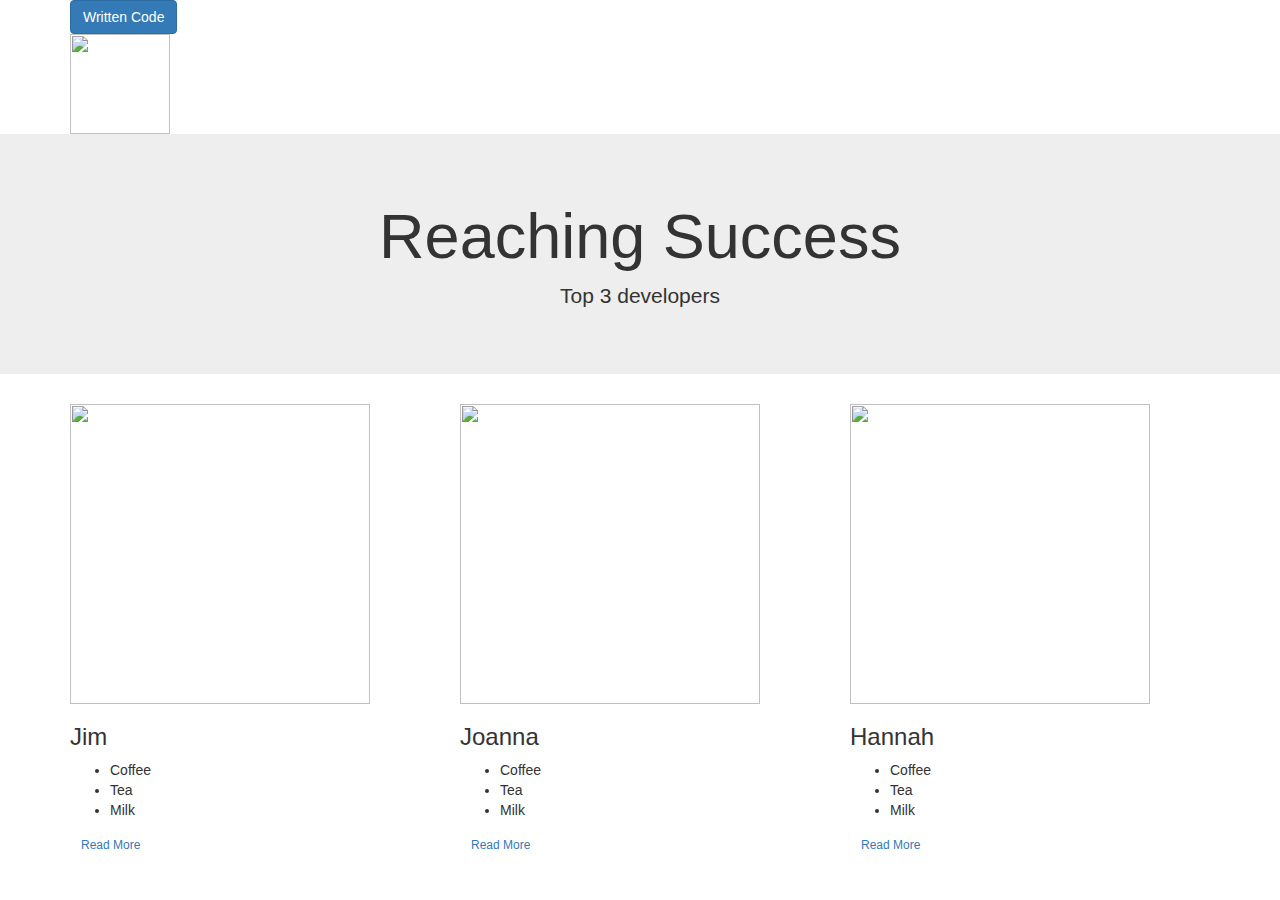
==== index.html @ ca6de45e "Create index.html" ====
<html>
<head>
<link rel="stylesheet" href="https://maxcdn.bootstrapcdn.com/bootstrap/3.4.1/css/bootstrap.min.css">
<link rel="stylesheet" type="text/css" href="style.css">
<script src="https://ajax.googleapis.com/ajax/libs/jquery/3.4.1/jquery.min.js"></script>
</head>
<body>
<nav class="bg-dark navbar-dark">
  <div class="container">
<div class="topright"><a href="" class="btn btn-primary">Written Code</a></div>
   <img src="https://img.freepik.com/free-vector/eye-camera-logo_53295-268.jpg?size=626&ext=jpg" style="width:100px;height:100px;">

  </div>
  </nav>
   <section id="header" class="jumbotron text-center">
     <h1 class="display-3">Reaching Success</h1>
     <p class="lead">Top 3 developers</p>
     
</section>
  
<section id="gallery">
  <div class="container">
    <div class="row">
    <div class="col-lg-4 mb-4">
    <div class="card">
      <img src="https://cdn.clipart.email/af255c2474f74c0933d4b90b6be5cb3a_suit-worker-worker-business-man-suit-png-image-and-clipart-for-_650-528.jpeg" class="card-img-top" style="width:300px;height:300px;">
      <div class="card-body">
        <h3 class="card-title">Jim</h3>
        <p class="card-text"><ul>
  <li>Coffee</li>
  <li>Tea</li>
  <li>Milk</li>
</ul> </p>
       <a href="" class="btn btn-outline-success btn-sm">Read More</a>
        <a href="" class="btn btn-outline-danger btn-sm"><i class="far fa-heart"></i></a>
      </div>
     </div>
    </div>
  <div class="col-lg-4 mb-4">
  <div class="card">
      <img src="https://encrypted-tbn0.gstatic.com/images?q=tbn%3AANd9GcQMzZ7STJnsD6CI1fkXBolou6CIAPbpyZE8by9v925KgEyQEBUc&usqp=CAU"  class="card-img-top"style="width:300px;height:300px;">
      <div class="card-body">
        <h3 class="card-title">Joanna</h3>
        <p class="card-text"><ul>
  <li>Coffee</li>
  <li>Tea</li>
  <li>Milk</li>
</ul> </p>
       <a href="" class="btn btn-outline-success btn-sm">Read More</a>
        <a href="" class="btn btn-outline-danger btn-sm"><i class="far fa-heart"></i></a>
      </div>
      </div>
    </div>
    <div class="col-lg-4 mb-4">
    <div class="card">
      <img src="https://webstockreview.net/images/clipart-girl-manager-3.png"  class="card-img-top" style="width:300px;height:300px;">
      <div class="card-body">
        <h3 class="card-title">Hannah</h3>
        <p class="card-text"><ul>
  <li>Coffee</li>
  <li>Tea</li>
  <li>Milk</li>
</ul> </p>
       <a href="" class="btn btn-outline-success btn-sm">Read More</a>
        <a href="" class="btn btn-outline-danger btn-sm"><i class="far fa-heart"></i></a>
      </div>
     </div>
    </div>
  </div>
</div>
</section>
</body>
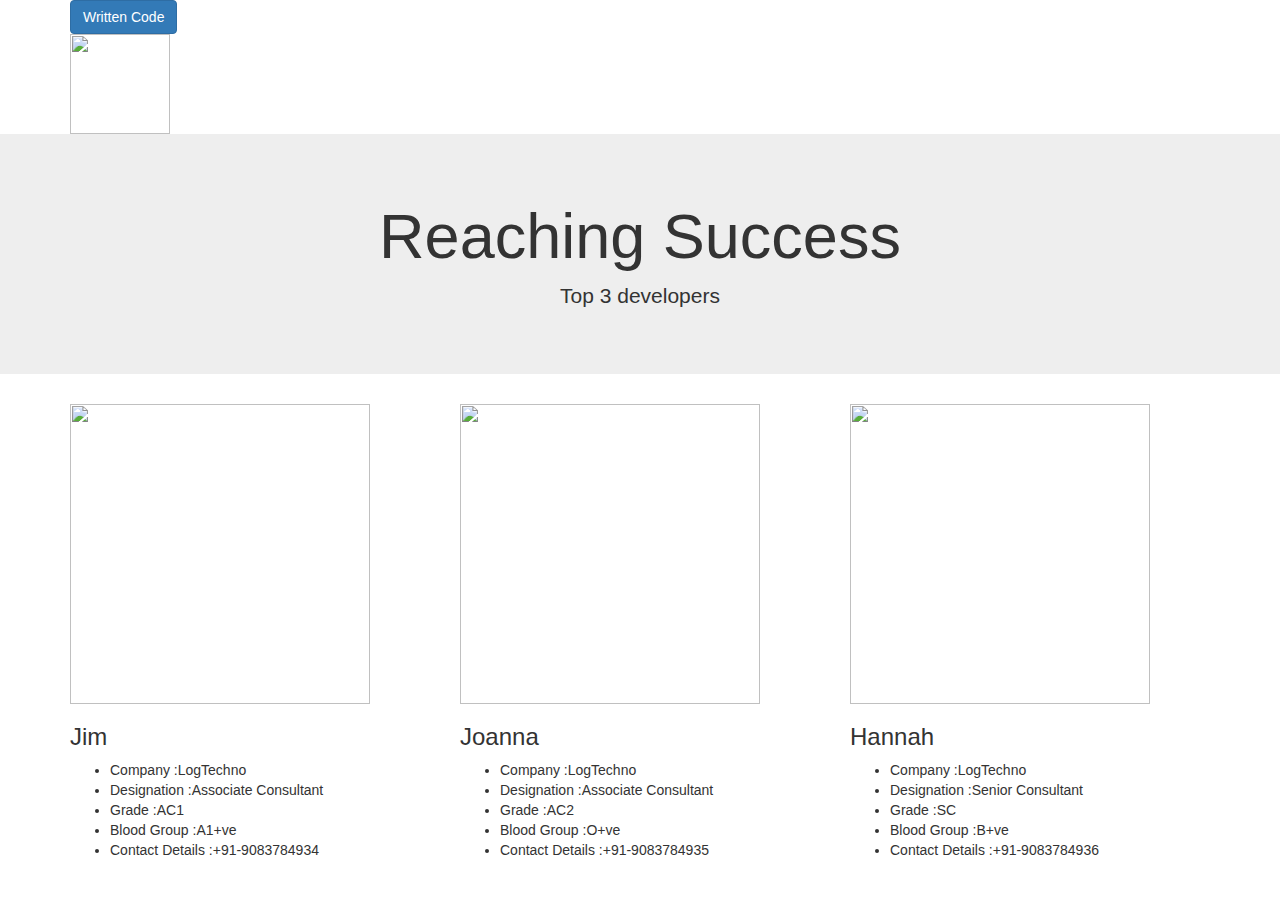
==== commit 23ef4d77: "Update index.html" ====
--- a/index.html
+++ b/index.html
@@ -7,7 +7,7 @@
 <body>
 <nav class="bg-dark navbar-dark">
   <div class="container">
-<div class="topright"><a href="" class="btn btn-primary">Written Code</a></div>
+<div class="topright"><a href="https://github.com/shruthi288/bootstrapcards.git" target="_blank" class="btn btn-primary">Written Code</a></div>
    <img src="https://img.freepik.com/free-vector/eye-camera-logo_53295-268.jpg?size=626&ext=jpg" style="width:100px;height:100px;">
 
   </div>
@@ -26,14 +26,15 @@
       <img src="https://cdn.clipart.email/af255c2474f74c0933d4b90b6be5cb3a_suit-worker-worker-business-man-suit-png-image-and-clipart-for-_650-528.jpeg" class="card-img-top" style="width:300px;height:300px;">
       <div class="card-body">
         <h3 class="card-title">Jim</h3>
-        <p class="card-text"><ul>
-  <li>Coffee</li>
-  <li>Tea</li>
-  <li>Milk</li>
+        <p class="card-text">
+<ul>
+  <li>Company :LogTechno</li>
+  <li>Designation :Associate Consultant</li>
+  <li>Grade :AC1</li>
+<li>Blood Group :A1+ve</li>
+<li>Contact Details :+91-9083784934</li>
 </ul> </p>
-       <a href="" class="btn btn-outline-success btn-sm">Read More</a>
-        <a href="" class="btn btn-outline-danger btn-sm"><i class="far fa-heart"></i></a>
-      </div>
+       </div>
      </div>
     </div>
   <div class="col-lg-4 mb-4">
@@ -42,13 +43,13 @@
       <div class="card-body">
         <h3 class="card-title">Joanna</h3>
         <p class="card-text"><ul>
-  <li>Coffee</li>
-  <li>Tea</li>
-  <li>Milk</li>
+    <li>Company :LogTechno</li>
+  <li>Designation :Associate Consultant</li>
+  <li>Grade :AC2</li>
+<li>Blood Group :O+ve</li>
+<li>Contact Details :+91-9083784935</li>
 </ul> </p>
-       <a href="" class="btn btn-outline-success btn-sm">Read More</a>
-        <a href="" class="btn btn-outline-danger btn-sm"><i class="far fa-heart"></i></a>
-      </div>
+       </div>
       </div>
     </div>
     <div class="col-lg-4 mb-4">
@@ -57,13 +58,13 @@
       <div class="card-body">
         <h3 class="card-title">Hannah</h3>
         <p class="card-text"><ul>
-  <li>Coffee</li>
-  <li>Tea</li>
-  <li>Milk</li>
+      <li>Company :LogTechno</li>
+  <li>Designation :Senior Consultant</li>
+  <li>Grade :SC</li>
+<li>Blood Group :B+ve</li>
+<li>Contact Details :+91-9083784936</li>
 </ul> </p>
-       <a href="" class="btn btn-outline-success btn-sm">Read More</a>
-        <a href="" class="btn btn-outline-danger btn-sm"><i class="far fa-heart"></i></a>
-      </div>
+       </div>
      </div>
     </div>
   </div>
